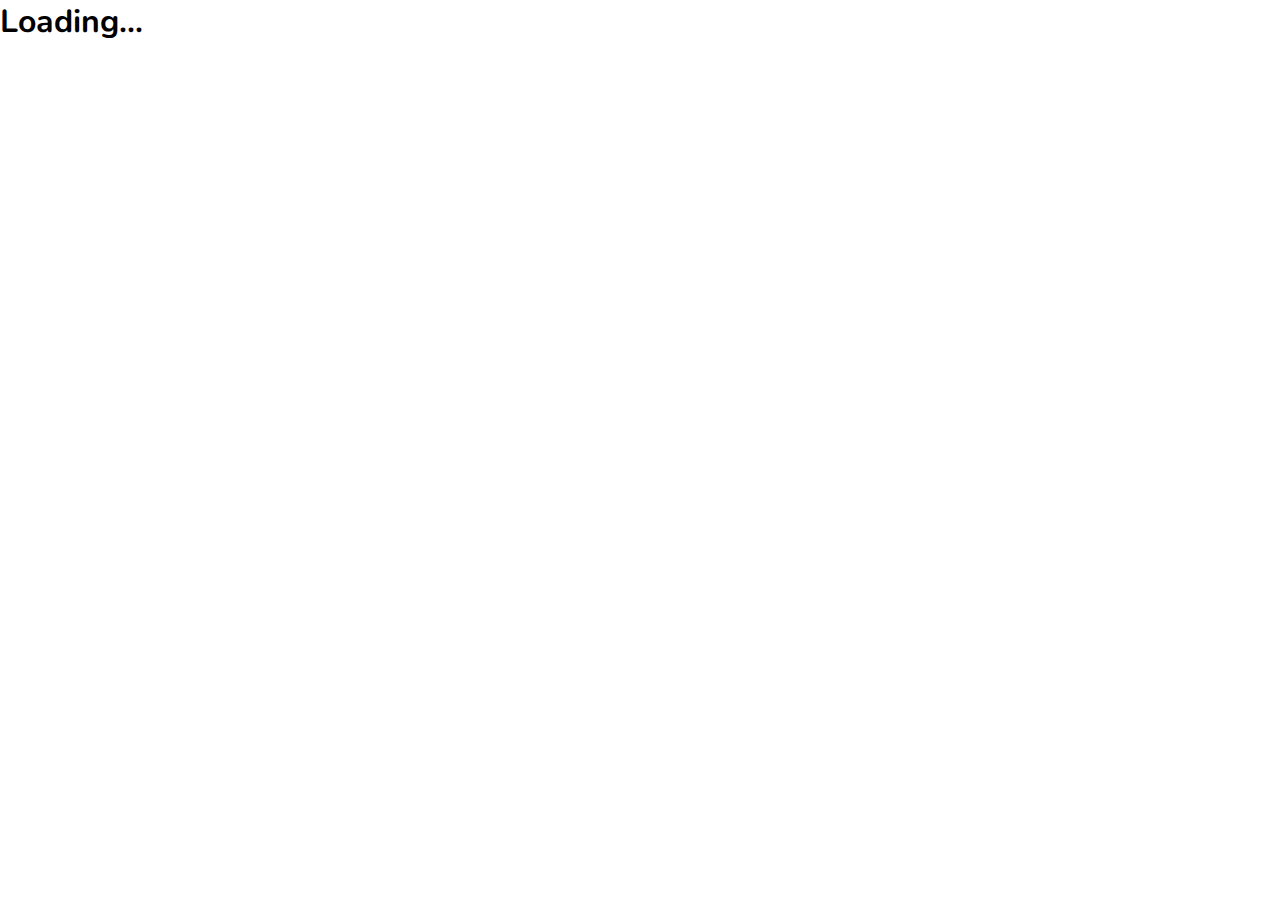
==== src/index.html @ 98ab45f8 "first commit" ====
<!DOCTYPE html>
<html lang="en">
<head>
    <meta charset="UTF-8">
    <meta name="viewport" content="width=device-width, initial-scale=1.0">
    <link href="https://fonts.googleapis.com/css2?family=Nunito:wght@300;400;600;700;800&display=swap" rel="stylesheet">
    <link href="https://fonts.googleapis.com/icon?family=Material+Icons" rel="stylesheet">
    <link rel="stylesheet" href="./css/main.css">
    <script defer type="module" src="./app.js"></script>
    <title>Blog</title>
</head>
<body>
    <div class="a" ></div>
    
    <!-- <nav>
        <div class="logo">
            <div class="random">Random</div>
            <div class="blog">Blog</div>
        </div>

        <div class="ham-menu">
            <div class="dash"></div>
            <div class="dash"></div>
            <div class="dash"></div>
        </div>
    
        <ul id="navigation" class="navigation">
            <li><a href="#">Home</a></li>
            <li><a href="#about">About</a></li>
            <li><a href="#" class="pop_up">Contact</a></li>
            <li><a href="#newsletter">Subscribe</a></li>
        </ul>
    </nav>
    
    <div class="mobile-nav">
        <a href="#about">About</a>
        <a href="#" class="pop_up">Contact</a>
        <a href="#newsletter"> Subscribe </a>
    </div>

    <main>

        <div class="social">
            <button><img src="./imgs/twitter.svg" alt=""></button>
            <button><img src="./imgs/linkedin.svg" alt=""></button>
            <button><img src="./imgs/github.svg" alt=""></button>
        </div>

        <section class="posts">
            <header class="posts-header">
                <h1>Recent Posts</h1>
            </header>
            <hr class="section-start">
            <section class="post">
                <article>
                    <header class="post-header">
                        <h2>Lorem ipsum dolor sit amet consectetur adipisicing elit. Placeat, consequatur.</h2>
                        <div class="date_author">
                            <p class="author"></p>
                            <p class="date">26th July 2020</p>
                        </div>
                    </header>
                    <div class="post-content">
                        <div></div>
                        <p class="post-text">
                            Lorem ipsum dolor sit amet, consectetur adipisicing elit. 
                            Culpa vero ducimus saepe distinctio esse totam quos corporis 
                            voluptates quis iusto eum vitae voluptas beatae maiores atque 
                            fuga dolor in, nihil aspernatur quaerat dolore ex ad! Dolores 
                            labore obcaecati similique sed totam saepe sunt illo nam reiciendis? 
                            Asperiores laudantium qui repellat? Lorem ipsum dolor sit amet, 
                            consectetur adipisicing elit. 
                            Culpa vero ducimus saepe distinctio esse totam quos corporis 
                            voluptates quis iusto eum vitae voluptas beatae maiores atque 
                            fuga dolor in, nihil aspernatur quaerat dolore ex ad! Dolores 
                            labore obcaecati similique sed totam saepe sunt illo nam reiciendis? 
                            Asperiores laudantium qui repellat?
                        </p>
                    </div>
                </article>
            </section>
            <hr class="post-divider">
            <section class="post">
                <article>
                    <header class="post-header">
                        <h2>Lorem ipsum dolor sit amet consectetur adipisicing elit. Placeat, consequatur.</h2>
                        <div class="date_author">
                            <p class="author">written by John Doe</p>
                            <p class="date">26th July 2020</p>
                        </div>
                    </header>
                    <div class="post-content">
                        <div></div>
                        <p class="post-text">
                            Lorem ipsum dolor sit amet, consectetur adipisicing elit. 
                            Culpa vero ducimus saepe distinctio esse totam quos corporis 
                            voluptates quis iusto eum vitae voluptas beatae maiores atque 
                            fuga dolor in, nihil aspernatur quaerat dolore ex ad! Dolores 
                            labore obcaecati similique sed totam saepe sunt illo nam reiciendis? 
                            Asperiores laudantium qui repellat? Lorem ipsum dolor sit amet, 
                            consectetur adipisicing elit. 
                            Culpa vero ducimus saepe distinctio esse totam quos corporis 
                            voluptates quis iusto eum vitae voluptas beatae maiores atque 
                            fuga dolor in, nihil aspernatur quaerat dolore ex ad! Dolores 
                            labore obcaecati similique sed totam saepe sunt illo nam reiciendis? 
                            Asperiores laudantium qui repellat?
                        </p>
                    </div>
                </article>
            </section>
            <hr class="post-divider">
            <section class="post">
                <article>
                    <header class="post-header">
                        <h2>Lorem ipsum dolor sit amet consectetur adipisicing elit. Placeat, consequatur.</h2>
                        <div class="date_author">
                            <p class="author">John Doe</p>
                            <p class="date">26th July 2020</p>
                        </div>
                    </header>
                    <div class="post-content">
                        <div></div>
                        <p class="post-text">
                            Lorem ipsum dolor sit amet, consectetur adipisicing elit. 
                            Culpa vero ducimus saepe distinctio esse totam quos corporis 
                            voluptates quis iusto eum vitae voluptas beatae maiores atque 
                            fuga dolor in, nihil aspernatur quaerat dolore ex ad! Dolores 
                            labore obcaecati similique sed totam saepe sunt illo nam reiciendis? 
                            Asperiores laudantium qui repellat? Lorem ipsum dolor sit amet, 
                            consectetur adipisicing elit. 
                            Culpa vero ducimus saepe distinctio esse totam quos corporis 
                            voluptates quis iusto eum vitae voluptas beatae maiores atque 
                            fuga dolor in, nihil aspernatur quaerat dolore ex ad! Dolores 
                            labore obcaecati similique sed totam saepe sunt illo nam reiciendis? 
                            Asperiores laudantium qui repellat?
                        </p>
                    </div>
                </article>
            </section>
            <hr class="post-divider">
            <section class="post">
                <article>
                    <header class="post-header">
                        <h2>Lorem ipsum dolor sit amet consectetur adipisicing elit. Placeat, consequatur.</h2>
                        <div class="date_author">
                            <p class="date">26th July 2020</p>
                        </div>
                    </header>
                    <div class="post-content">
                        <div></div>
                        <p class="post-text">
                            Lorem ipsum dolor sit amet, consectetur adipisicing elit. 
                            Culpa vero ducimus saepe distinctio esse totam quos corporis 
                            voluptates quis iusto eum vitae voluptas beatae maiores atque 
                            fuga dolor in, nihil aspernatur quaerat dolore ex ad! Dolores 
                            labore obcaecati similique sed totam saepe sunt illo nam reiciendis? 
                            Asperiores laudantium qui repellat? Lorem ipsum dolor sit amet, 
                            consectetur adipisicing elit. 
                            Culpa vero ducimus saepe distinctio esse totam quos corporis 
                            voluptates quis iusto eum vitae voluptas beatae maiores atque 
                            fuga dolor in, nihil aspernatur quaerat dolore ex ad! Dolores 
                            labore obcaecati similique sed totam saepe sunt illo nam reiciendis? 
                            Asperiores laudantium qui repellat?
                        </p>
                    </div>
                </article>
            </section>
            <div class="paging">
                <button>1</button>
                <button>2</button>
                <button>3</button>
            </div>
        </section>

        
        <section class="newsletter" id="newsletter">
            <h2>Subscribe to Newsletter</h2>
            <hr class="section-start">

            <form action="" method="post">
                <p>
                    subscribe to my newsletter for weekly amazing content
                    <br>
                    Lorem ipsum dolor sit amet consectetur adipisicing elit. 
                    Maxime nesciunt error doloribus cumque est recusandae 
                    placeat esse modi velit iusto provident qui nihil, porro 
                    consequuntur, numquam neque molestias? Quasi, velit!
                </p>
                <div class="email">
                    <label for="E-mail">E-mail :</label>
                    <input type="email" name="e-mail" placeholder="johndoe@hostname.com" id="E-mail">
                </div>
                <div class="first-name">
                    <label for="first-name">First Name :</label>
                    <input type="text" name="first-name" placeholder="John" id="first-name">
                </div>    
                <input type="submit" value="Subscribe" class="form-submit">
            </form>
        </section>
    </main>

    <div class="contact">
        <div class="content">
            <div class="close">&times;</div>
            <h2>send me a message</h2>
            <hr class="section-start">
            <form action="">
                <p>
                    Lorem ipsum dolor, sit amet consectetur adipisicing elit. 
                    Libero rem non dolorem blanditiis nostrum molestiae
                </p>
                <div class="name_email">
                    <div class="name">
                        <label for="name">Name : </label>
                        <input type="text" name="name" placeholder="John" id="name">
                    </div>
                    <div class="email">
                        <label for="E-mail">E-mail :</label>
                        <input type="email" name="e-mail" placeholder="johndoe@hostname.com" id="E-mail">
                    </div>
                </div>
                <div class="message">
                    <label for="message">Message : </label>
                    <textarea name="" id="" cols="30" rows="5" placeholder="Message"></textarea>
                </div>
                <input type="submit" value="Send">
            </form>
        </div>
    </div>

    <div class="about" id="about">
        <h2>About</h2>
        <hr class="section-start">

        <img src="./imgs/background.jpg" alt="">
        <p>
            Lorem ipsum dolor sit amet consectetur adipisicing elit. 
            Dolorum iure cumque aspernatur nostrum vero earum deserunt 
            ipsa placeat cupiditate ad facilis minus voluptatum omnis, 
            corrupti soluta ut dolorem in voluptatibus sunt neque quo 
            quia aliquam? Itaque error recusandae molestiae ad nam 
            distinctio est officia, dolor dolorum vitae labore natus delectus?
        </p>
        <button class="pop_up">Send a Message</button>
    </div>

    <footer>
       <p>&copy; Randomblog 2020</p> 
    </footer> -->
</body>
</html>
---- src/css/main.css ----
* {
  box-sizing: border-box;
  padding: 0;
  margin: 0;
  outline: none;
  scroll-behavior: smooth;
}

body {
  background-color: white;
  color: black;
  font-family: 'Nunito', sans-serif;
}

a {
  text-decoration: none;
  color: black;
}

.section-start {
  border: 1.5px solid crimson;
  background-color: crimson;
  margin-bottom: 20px;
  width: 100%;
}

.about {
  display: flex;
  flex-direction: column;
  align-items: center;
  margin: 50px 6vw;
}

.about h2 {
  color: #024192;
  width: 100%;
}

.about p {
  width: 50vw;
  text-align: center;
  margin: 20px 0;
}

.about img {
  width: 100px;
  height: 100px;
  border-radius: 50%;
  background-color: crimson;
  border: 1px solid #024192;
}

.about button {
  background-color: #024192;
  color: white;
  border: 2px solid transparent;
  padding: 10px 20px;
  border-radius: 3px;
  font-size: 15px;
  font-weight: 600;
}

.about button:hover {
  cursor: pointer;
}

@media only screen and (max-width: 800px) {
  .about img {
    width: 70px;
    height: 70px;
  }
  .about p {
    width: 70vw;
  }
}

.contact {
  position: absolute;
  height: 0;
  width: 100%;
  z-index: 4;
  left: 0;
  background: rgba(0, 0, 0, 0.5);
  display: flex;
  justify-content: center;
  align-items: center;
  overflow: hidden;
  transition: all 1s ease;
}

.content {
  height: max-content;
  width: 70vw;
  background-color: #fff;
  display: flex;
  flex-direction: column;
  overflow-y: scroll;
  padding: 40px 5vw;
  position: relative;
}

.content h2 {
  color: #024192;
}

.content form {
  display: flex;
  margin: auto;
  flex-direction: column;
  align-items: center;
  justify-content: center;
  padding: 20px 2vw;
  width: 50vw;
  font-size: 15px;
  box-shadow: 0px 0px 10px 0px rgba(2, 65, 146, 0.4);
}

.content form p {
  width: 100%;
  text-align: center;
  margin-bottom: 30px;
}

.content form input[type="submit"] {
  background-color: #024192;
  border: 2px solid transparent;
  padding: 10px 20px;
  border-radius: 3px;
  font-size: 15px;
  font-weight: 600;
  color: white;
  width: 100%;
}

.content form input[type="submit"]:hover {
  cursor: pointer;
}

.close {
  position: absolute;
  top: 10px;
  right: 10px;
  color: crimson;
  font-size: 50px;
  line-height: 0.5;
  overflow: hidden;
}

.close:hover {
  cursor: pointer;
}

.name_email {
  display: flex;
  justify-content: space-between;
  width: 100%;
  gap: 10px;
}

.name_email div {
  display: flex;
  flex-direction: column;
  width: 200%;
  gap: 10px;
}

.name_email div input {
  padding: 10px;
  border: 1px solid #024192;
  border-radius: 3px;
  width: 100%;
}

.message {
  width: 100%;
  display: flex;
  flex-direction: column;
  margin: 10px 0;
}

.message textarea {
  padding: 5px 5px;
  border: 1px solid #024192;
  border-radius: 3px;
}

.message textarea::placeholder {
  text-align: center;
}

@media only screen and (max-width: 800px) {
  .content {
    width: 80vw;
  }
  .content form {
    width: 100%;
  }
}

@media only screen and (max-width: 550px) {
  .content {
    width: 100%;
  }
  .content form {
    font-size: 13px;
    width: 100%;
  }
  .name_email {
    flex-direction: column;
  }
  .name_email div {
    width: 100%;
  }
}

@media only screen and (max-height: 600px) {
  .contact {
    align-items: flex-start;
  }
  .content {
    height: 100%;
  }
  .content form {
    width: 100%;
  }
}

footer {
  height: 40px;
  display: flex;
  justify-content: center;
  align-items: center;
  background-color: #024192;
  color: white;
}

footer p {
  font-size: 17px;
}

@media only screen and (max-width: 550px) {
  footer {
    height: 30px;
  }
  footer p {
    font-size: 13px;
  }
}

nav {
  display: flex;
  align-items: center;
  justify-content: space-between;
  background-color: white;
  color: #024192;
  position: relative;
  padding: 10px 50px;
  z-index: 3;
  box-shadow: 0px 0px 10px 0px rgba(2, 65, 146, 0.4);
  overflow: hidden;
}

@media only screen and (max-width: 800px) {
  nav {
    padding: 10px 20px;
  }
}

.logo {
  display: flex;
  text-transform: uppercase;
  align-items: flex-start;
}

.logo:hover {
  cursor: pointer;
}

.random {
  font-size: 20px;
  line-height: 1;
}

@media only screen and (max-width: 800px) {
  .random {
    font-size: 15px;
  }
}

.blog {
  font-size: 40px;
  line-height: 0.9;
}

@media only screen and (max-width: 800px) {
  .blog {
    font-size: 30px;
  }
}

.navigation {
  display: flex;
  align-items: center;
  justify-content: space-between;
  padding: 10px 0;
  font-size: 18px;
}

.navigation li {
  list-style: none;
  border: 1px solid transparent;
  margin: 0 15px;
}

@media only screen and (max-width: 800px) {
  .navigation li {
    margin: 0 10px;
  }
  .navigation li button {
    padding: 7px 10px;
  }
}

.navigation li a {
  text-decoration: none;
  color: #024192;
  padding: 0 5px;
}

.navigation li:hover {
  cursor: pointer;
}

.navigation li:hover a {
  color: crimson;
}

.navigation li:nth-child(4) a {
  background-color: #024192;
  border: 2px solid transparent;
  color: white;
  border-radius: 3px;
  padding: 10px 15px;
  font-size: 15px;
  font-weight: 600;
}

.navigation li:nth-child(4) a:hover {
  cursor: pointer;
  border: 2px solid crimson;
  color: crimson;
  background-color: white;
}

@media only screen and (max-width: 800px) {
  .navigation {
    font-size: 15px;
  }
}

.ham-menu {
  position: relative;
  display: none;
  height: 20px;
  width: 30px;
  overflow: hidden;
}

.ham-menu:hover {
  cursor: pointer;
}

.dash {
  position: absolute;
  width: 30px;
  left: 0;
  height: 3px;
  background-color: #024192;
  border-radius: 20px;
  transform-origin: left;
}

.dash:nth-child(1) {
  transition: all .3s ease;
  top: 0px;
}

.dash:nth-child(2) {
  top: 8px;
  transition: all .3s ease;
}

.dash:nth-child(3) {
  transition: all .3s ease;
  bottom: 0px;
}

.mobile-nav {
  display: none;
}

@media only screen and (max-width: 550px) {
  nav {
    padding: 10px 20px;
  }
  .ham-menu {
    display: block;
    transition: all 0.3s ease;
  }
  .navigation {
    display: none;
  }
  .mobile-nav {
    display: flex;
    justify-content: space-around;
    align-items: center;
    position: relative;
    top: -110px;
    margin-bottom: -80px;
    z-index: 2;
    width: 100%;
    padding: 25px 0;
    border-bottom: 1px solid crimson;
    background-color: #e8eef7;
    transition: all 0.3s ease-out;
  }
  .mobile-nav a {
    margin: 5px 0;
    text-decoration: none;
    color: #024192;
    text-align: center;
  }
  .mobile-nav a:last-child {
    background-color: #024192;
    color: white;
    padding: 10px 20px;
    border-radius: 3px;
    font-size: 15px;
    font-weight: 600;
  }
}

.newsletter {
  display: flex;
  flex-direction: column;
  padding: 20px 3vw;
  width: 95%;
}

.newsletter h2 {
  color: #024192;
}

.newsletter form {
  display: flex;
  flex-direction: column;
  justify-content: center;
  padding: 50px 15vw;
  border-radius: 10px;
  background-color: #e8eef7;
}

.newsletter form p {
  text-align: center;
  margin-bottom: 15px;
}

.newsletter form div {
  display: flex;
  flex-direction: column;
  margin-bottom: 10px;
  font-size: 15px;
}

.newsletter form div input {
  padding: 8px 10px;
  font-size: 17px;
  border: 1px solid #024192;
  margin-top: 2px;
  border-radius: 3px;
}

.form-submit {
  background-color: #024192;
  color: white;
  border: 2px solid transparent;
  padding: 10px 20px;
  border-radius: 3px;
  font-size: 15px;
  font-weight: 600;
  margin: 5px 0;
}

.form-submit:hover {
  cursor: pointer;
}

@media only screen and (max-width: 550px) {
  .newsletter {
    display: flex;
    flex-direction: column;
    margin: 20px 0;
    width: 95%;
  }
  .newsletter h2 {
    width: 100%;
    color: #024192;
  }
  .newsletter form {
    display: flex;
    flex-direction: column;
    justify-content: center;
    padding: 20px 10px;
    border-radius: 10px;
    background-color: #e8eef7;
  }
  .newsletter form p {
    text-align: center;
    margin-bottom: 15px;
  }
  .newsletter form div {
    display: flex;
    flex-direction: column;
    margin-bottom: 10px;
    font-size: 15px;
  }
  .newsletter form div input {
    padding: 8px 10px;
    font-size: 17px;
    border: 1px solid #024192;
    margin-top: 2px;
    border-radius: 3px;
  }
  .form-submit {
    background-color: #024192;
    color: white;
    border: 2px solid transparent;
    padding: 10px 20px;
    border-radius: 3px;
    font-size: 15px;
    font-weight: 600;
    margin: 5px 0;
  }
  .form-submit:hover {
    cursor: pointer;
  }
}

.posts {
  display: flex;
  flex-direction: column;
  align-items: center;
  margin: 50px 5vw;
}

.posts .posts-header {
  width: 100%;
  font-size: 20px;
  text-align: left;
  color: #024192;
}

.posts > .post-divider {
  border: 1px solid crimson;
  margin: 5px 0;
  width: 50vw;
}

.posts > hr:nth-child(3) {
  display: none;
}

.post {
  display: flex;
  flex-direction: column;
  align-items: flex-start;
  justify-items: center;
  margin: 0 2vw;
  padding: 20px 20px;
  border-radius: 10px;
  background-color: #e8eef7;
}

.post:hover {
  background-color: #e8eef7;
}

.post article {
  display: flex;
  flex-direction: column;
  margin: 0 10px;
}

.post-header {
  display: flex;
  justify-content: space-between;
}

.post-header h2 {
  font-size: 20px;
  color: #024192;
  width: 60%;
  cursor: pointer;
}

.date_author {
  display: flex;
  flex-direction: column;
  font-weight: 400;
  align-items: flex-end;
  color: #024192;
  text-align: end;
}

.post-content {
  display: flex;
  justify-content: space-between;
  overflow: hidden;
  margin: 10px 0 5px;
  font-size: 15px;
  width: 100%;
  height: 190px;
}

.post-image {
  min-width: 300px;
  height: 100%;
  border-radius: .5em;
  background-repeat: no-repeat;
  background-size: cover;
  background-position: center center;
}

.post-excerpt-container {
  display: flex;
  flex-direction: column;
  justify-content: space-between;
  margin-left: 20px;
}

.post-excerpt-container > p {
  --lh: 1.4rem;
  line-height: var(--lh);
  max-height: calc(var(--lh) * 4);
  overflow: hidden;
}

.continue-reading {
  display: flex;
  padding: 10px 40px;
  background-color: #024192;
  border: 2px solid #024192;
  width: max-content;
  color: white;
  font-weight: bold;
  font-size: 14px;
  align-items: center;
  cursor: pointer;
  border-radius: 5px;
  margin-left: auto;
  text-transform: uppercase;
}

.continue-reading i {
  font-size: 20px;
  margin-left: 10px;
}

.continue-reading:hover {
  border-color: crimson;
  color: crimson;
  background-color: #fff;
}

.tags {
  display: flex;
  align-items: center;
  justify-content: center;
  margin: 20px 0 0 auto;
}

@media only screen and (max-width: 550px) {
  .tags {
    margin: 10px auto 0;
  }
}

.tag-img {
  width: 15px;
  height: 15px;
  margin-right: 20px;
}

.tag-links {
  display: flex;
  flex-wrap: wrap;
}

.tag-links a {
  text-transform: uppercase;
  font-size: 11px;
  margin: 5px 10px;
  cursor: pointer;
  text-decoration: underline;
  width: max-content;
}

@media only screen and (max-width: 800px) {
  .tag-links a {
    font-size: 10px;
  }
}

.paging {
  margin: 50px 0 0;
  display: flex;
  align-items: center;
  justify-content: center;
}

.paging button:nth-child(1) {
  color: crimson;
  background-color: white;
  border-color: crimson;
}

.paging button {
  width: 30px;
  height: 30px;
  background-color: #024192;
  color: white;
  text-align: center;
  border: none;
  margin: 0 1px;
  border: 1px solid transparent;
}

.paging button:hover {
  background-color: #e8eef7;
  color: crimson;
  cursor: pointer;
  border-color: crimson;
}

@media (max-width: 800px) {
  .posts-header {
    font-size: 17px;
  }
  .post {
    padding: 20px 10px;
  }
  .post-header h2 {
    font-size: 18px;
  }
  .date_author {
    font-size: 14px;
  }
  .post-content {
    height: 135px;
  }
  .post-image {
    min-width: 230px;
  }
  .post-excerpt-container > p {
    --lh: 1.2rem;
    font-size: 13px;
  }
  .continue-reading {
    padding: 10px;
    font-size: 12px;
  }
}

@media (max-width: 550px) {
  .posts {
    margin: 20px 2vw;
  }
  .post {
    background-color: #e8eef7;
  }
  .post-header {
    flex-direction: column;
    justify-content: center;
  }
  .post-header h2 {
    font-size: 15px;
    text-align: center;
    width: 100%;
  }
  .date_author {
    flex-direction: row;
    justify-content: space-between;
    align-items: flex-start;
    margin-top: 5px;
    padding: 0 10px;
  }
  .author {
    width: 50%;
    text-align: start;
  }
  .date {
    width: 50%;
  }
  .post-content {
    flex-direction: column;
    height: auto;
    align-items: center;
  }
  .post-image {
    width: 100%;
    height: 50vw;
  }
  .post-excerpt-container {
    margin: 20px 0 0 0;
  }
  .post-excerpt {
    margin: 5px 0;
    height: 105px;
    text-align: center;
  }
  .continue-reading {
    margin: 20px auto 0;
  }
}

.social {
  display: flex;
  flex-direction: column;
  position: fixed;
  z-index: 0;
  top: calc((100vh - 150px)/ 2);
  left: calc((7vw - 50px)/ 2);
}

.social button {
  width: 40px;
  height: 40px;
  margin: 5px;
  border-radius: 50%;
  border: 2px solid #024192;
  background-color: white;
  display: flex;
  justify-content: center;
  align-items: center;
}

.social button img {
  width: 20px;
  height: 20px;
}

.social button:hover {
  cursor: pointer;
  border-color: crimson;
}

@media only screen and (max-width: 800px) {
  .social {
    top: calc((100vh - 105px)/ 2);
    left: calc((7vw - 40px)/ 2);
  }
  .social button {
    margin: 2.5px 5px;
    width: 30px;
    height: 30px;
  }
  .social button img {
    width: 15px;
    height: 15px;
  }
}

@media only screen and (max-width: 550px) {
  .social {
    display: flex;
    flex-direction: row;
    justify-content: flex-start;
    width: 100vw;
    position: fixed;
    top: 0;
    left: 0;
    background-color: white;
  }
  .social button {
    height: 40px;
    width: 100%;
    margin: 0;
    border-radius: 0;
    border: 1px solid #024192;
    background-color: white;
  }
  .social button img {
    width: 20px;
    height: 20px;
  }
  .social button:hover {
    cursor: pointer;
    border-color: crimson;
  }
}

.article {
  display: flex;
  flex-direction: column;
  margin: 50px auto 0;
  width: 70vw;
}

.bottom-nav {
  margin: 30px 0 50px;
}

.bottom-nav button {
  border: 2px solid transparent;
  padding: 10px 20px;
  background-color: #024192;
  color: white;
  border-radius: 3px;
}

.bottom-nav button:hover {
  cursor: pointer;
  background-color: white;
  color: crimson;
  border: 2px solid crimson;
}

.article-content {
  display: flex;
  flex-direction: column;
  line-height: 2rem;
}

.article-content img {
  width: 80%;
  height: auto;
  margin: 20px 0;
}

.article-content h1 {
  font-size: 30px;
}

.article-content h2 {
  color: #024192;
  width: 100%;
  text-align: left;
  margin: 30px 0 15px;
  font-size: 25px;
}

.article-content h3 {
  font-size: 20px;
}

.article-content h4 {
  font-size: 18px;
}

.article-content hr {
  margin: 5px 0;
}

.article-header {
  display: flex;
  flex-direction: column;
  align-items: center;
}

.article-header img {
  width: 100%;
  height: auto;
}

.article_header-text {
  display: flex;
  flex-direction: column;
  width: 100%;
  color: #024192;
  margin-bottom: 10px;
}

.article_header-text h1 {
  width: 65%;
  font-size: 30px;
}

.article_date_author {
  display: flex;
  flex-direction: column;
  color: grey;
  font-size: 15px;
  margin: 10px 0;
}

.article_date_author a {
  text-decoration: underline;
  color: grey;
}

.post-text {
  text-justify: auto;
  font-size: 18px;
  line-height: 50px;
  font-weight: 300;
}

@media (max-width: 800px) {
  .article_header-text h1 {
    font-size: 23px;
  }
  .article_date_author {
    font-size: 15px;
    font-weight: 400;
  }
  .article img {
    width: 90%;
  }
  .post-text {
    font-size: 15px;
  }
}

@media (max-width: 550px) {
  .article_header-text {
    flex-direction: column;
    align-items: flex-start;
    justify-content: center;
  }
  .article_header-text h1 {
    width: 100%;
    font-size: 25px;
  }
  .article_date_author {
    align-items: flex-start;
  }
  .article img {
    width: 100%;
  }
}

.home {
  display: flex;
  flex-direction: column;
  align-items: center;
}

@media only screen and (max-width: 550px) {
  .home {
    position: relative;
  }
}
/*# sourceMappingURL=main.css.map */
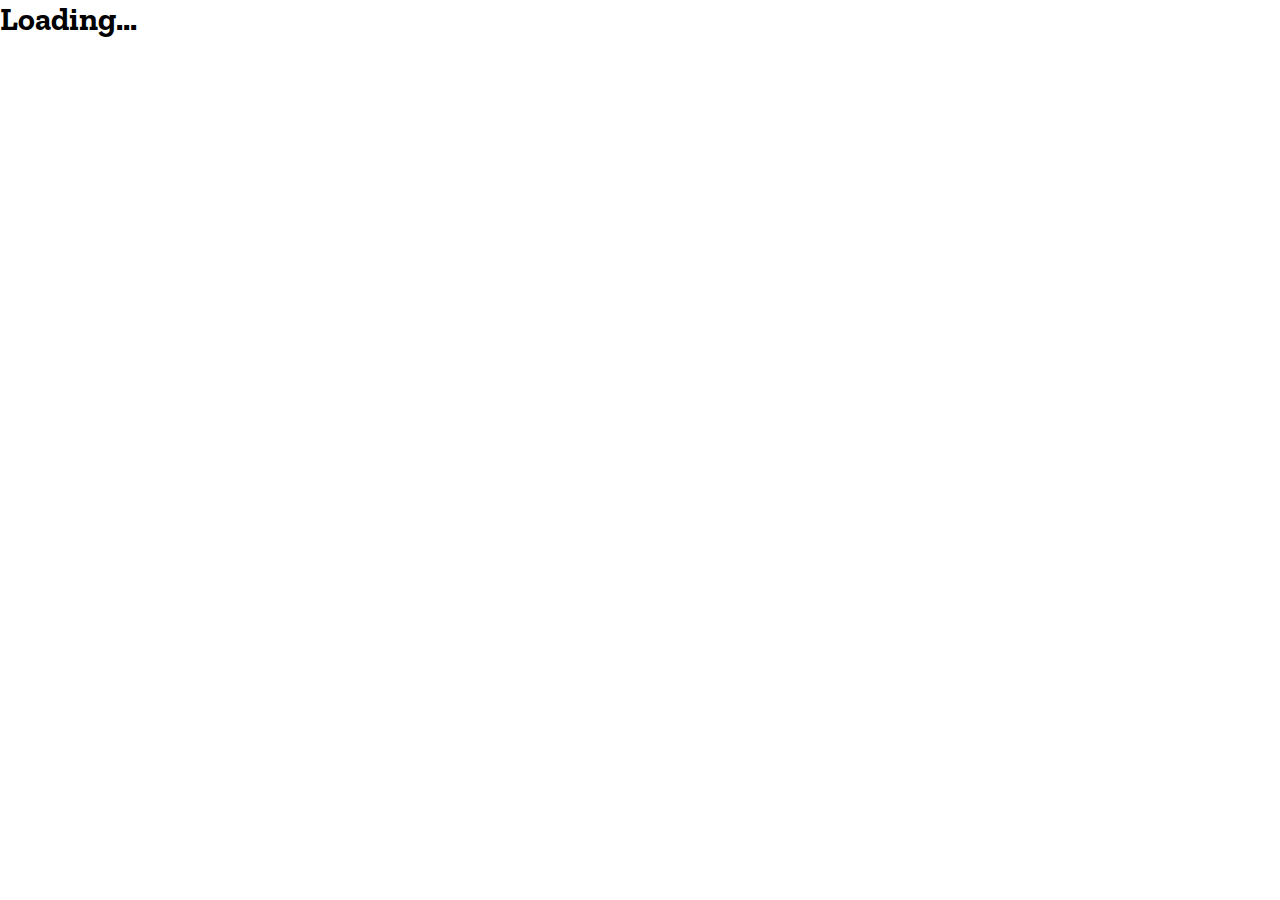
==== commit 90ce07db: "from localhost to hosted wp" ====
--- a/src/index.html
+++ b/src/index.html
@@ -3,14 +3,17 @@
 <head>
     <meta charset="UTF-8">
     <meta name="viewport" content="width=device-width, initial-scale=1.0">
+    <link rel="preconnect" href="https://fonts.gstatic.com">
+    <link href="https://fonts.googleapis.com/css2?family=Zilla+Slab:ital,wght@0,400;0,700;1,300&display=swap" rel="stylesheet">
     <link href="https://fonts.googleapis.com/css2?family=Nunito:wght@300;400;600;700;800&display=swap" rel="stylesheet">
+    <link href="https://fonts.googleapis.com/css2?family=Dancing+Script:wght@400;700&display=swap" rel="stylesheet">
     <link href="https://fonts.googleapis.com/icon?family=Material+Icons" rel="stylesheet">
     <link rel="stylesheet" href="./css/main.css">
     <script defer type="module" src="./app.js"></script>
     <title>Blog</title>
 </head>
 <body>
-    <div class="a" ></div>
+    <!-- <div class="a" ></div> -->
     
     <!-- <nav>
         <div class="logo">
--- a/src/css/main.css
+++ b/src/css/main.css
@@ -9,7 +9,7 @@
 body {
   background-color: white;
   color: black;
-  font-family: 'Nunito', sans-serif;
+  font-family: 'Zilla Slab', sans-serif;
 }
 
 a {
@@ -31,8 +31,9 @@
   margin: 50px 6vw;
 }
 
-.about h2 {
-  color: #024192;
+.about h1 {
+  font-size: 25px;
+  color: black;
   width: 100%;
 }
 
@@ -74,7 +75,7 @@
   }
 }
 
-.contact {
+#contact {
   position: absolute;
   height: 0;
   width: 100%;
@@ -157,14 +158,13 @@
   gap: 10px;
 }
 
-.name_email div {
+.name_email > div {
   display: flex;
   flex-direction: column;
   width: 200%;
-  gap: 10px;
-}
-
-.name_email div input {
+}
+
+.name_email > div input {
   padding: 10px;
   border: 1px solid #024192;
   border-radius: 3px;
@@ -214,7 +214,7 @@
 }
 
 @media only screen and (max-height: 600px) {
-  .contact {
+  #contact {
     align-items: flex-start;
   }
   .content {
@@ -276,6 +276,12 @@
   cursor: pointer;
 }
 
+@media only screen and (max-width: 550px) {
+  .logo {
+    display: none;
+  }
+}
+
 .random {
   font-size: 20px;
   line-height: 1;
@@ -325,6 +331,7 @@
   text-decoration: none;
   color: #024192;
   padding: 0 5px;
+  font-weight: bold;
 }
 
 .navigation li:hover {
@@ -333,23 +340,6 @@
 
 .navigation li:hover a {
   color: crimson;
-}
-
-.navigation li:nth-child(4) a {
-  background-color: #024192;
-  border: 2px solid transparent;
-  color: white;
-  border-radius: 3px;
-  padding: 10px 15px;
-  font-size: 15px;
-  font-weight: 600;
-}
-
-.navigation li:nth-child(4) a:hover {
-  cursor: pointer;
-  border: 2px solid crimson;
-  color: crimson;
-  background-color: white;
 }
 
 @media only screen and (max-width: 800px) {
@@ -358,85 +348,9 @@
   }
 }
 
-.ham-menu {
-  position: relative;
-  display: none;
-  height: 20px;
-  width: 30px;
-  overflow: hidden;
-}
-
-.ham-menu:hover {
-  cursor: pointer;
-}
-
-.dash {
-  position: absolute;
-  width: 30px;
-  left: 0;
-  height: 3px;
-  background-color: #024192;
-  border-radius: 20px;
-  transform-origin: left;
-}
-
-.dash:nth-child(1) {
-  transition: all .3s ease;
-  top: 0px;
-}
-
-.dash:nth-child(2) {
-  top: 8px;
-  transition: all .3s ease;
-}
-
-.dash:nth-child(3) {
-  transition: all .3s ease;
-  bottom: 0px;
-}
-
-.mobile-nav {
-  display: none;
-}
-
 @media only screen and (max-width: 550px) {
-  nav {
-    padding: 10px 20px;
-  }
-  .ham-menu {
-    display: block;
-    transition: all 0.3s ease;
-  }
   .navigation {
-    display: none;
-  }
-  .mobile-nav {
-    display: flex;
-    justify-content: space-around;
-    align-items: center;
-    position: relative;
-    top: -110px;
-    margin-bottom: -80px;
-    z-index: 2;
     width: 100%;
-    padding: 25px 0;
-    border-bottom: 1px solid crimson;
-    background-color: #e8eef7;
-    transition: all 0.3s ease-out;
-  }
-  .mobile-nav a {
-    margin: 5px 0;
-    text-decoration: none;
-    color: #024192;
-    text-align: center;
-  }
-  .mobile-nav a:last-child {
-    background-color: #024192;
-    color: white;
-    padding: 10px 20px;
-    border-radius: 3px;
-    font-size: 15px;
-    font-weight: 600;
   }
 }
 
@@ -447,8 +361,9 @@
   width: 95%;
 }
 
-.newsletter h2 {
-  color: #024192;
+.newsletter h1 {
+  font-size: 25px;
+  color: black;
 }
 
 .newsletter form {
@@ -457,7 +372,7 @@
   justify-content: center;
   padding: 50px 15vw;
   border-radius: 10px;
-  background-color: #e8eef7;
+  background-color: #dae7fa;
 }
 
 .newsletter form p {
@@ -512,7 +427,7 @@
     justify-content: center;
     padding: 20px 10px;
     border-radius: 10px;
-    background-color: #e8eef7;
+    background-color: #dae7fa;
   }
   .newsletter form p {
     text-align: center;
@@ -546,96 +461,124 @@
   }
 }
 
-.posts {
-  display: flex;
-  flex-direction: column;
-  align-items: center;
-  margin: 50px 5vw;
-}
-
-.posts .posts-header {
-  width: 100%;
-  font-size: 20px;
-  text-align: left;
-  color: #024192;
-}
-
-.posts > .post-divider {
+.posts-container {
+  display: flex;
+  flex-direction: column;
+  align-items: center;
+  margin: 20px 0;
+  width: 90%;
+}
+
+.posts-container > .post-divider {
   border: 1px solid crimson;
   margin: 5px 0;
   width: 50vw;
 }
 
-.posts > hr:nth-child(3) {
+.posts-container > hr:nth-child(3) {
   display: none;
 }
 
+.posts-header {
+  width: 100%;
+  text-align: left;
+  color: black;
+}
+
+.posts-header h1 {
+  font-size: 25px;
+}
+
+.posts {
+  width: 100%;
+  display: grid;
+  grid-template-columns: repeat(auto-fill, minmax(270px, 1fr));
+  gap: 50px 70px;
+}
+
+@media only screen and (max-width: 800px) {
+  .posts {
+    grid-template-columns: repeat(auto-fill, minmax(250px, 1fr));
+    gap: 30px 20px;
+  }
+}
+
 .post {
   display: flex;
   flex-direction: column;
-  align-items: flex-start;
-  justify-items: center;
-  margin: 0 2vw;
-  padding: 20px 20px;
-  border-radius: 10px;
-  background-color: #e8eef7;
-}
-
-.post:hover {
-  background-color: #e8eef7;
+  align-items: center;
+  justify-content: space-between;
+  margin: 20px 20px 0;
+  overflow: hidden;
 }
 
 .post article {
   display: flex;
-  flex-direction: column;
-  margin: 0 10px;
+  flex-direction: column-reverse;
+  align-items: center;
+  justify-content: center;
+  width: 100%;
+}
+
+@media only screen and (max-width: 600px) {
+  .post {
+    border-radius: .5em;
+    background-color: #dae7fa;
+    padding: 20px;
+  }
 }
 
 .post-header {
   display: flex;
+  flex-direction: column;
   justify-content: space-between;
+  margin-top: 5px;
 }
 
 .post-header h2 {
   font-size: 20px;
   color: #024192;
-  width: 60%;
-  cursor: pointer;
+  cursor: pointer;
+}
+
+.post-header h2:hover {
+  color: crimson;
 }
 
 .date_author {
   display: flex;
   flex-direction: column;
   font-weight: 400;
-  align-items: flex-end;
-  color: #024192;
-  text-align: end;
+  color: grey;
 }
 
 .post-content {
   display: flex;
-  justify-content: space-between;
+  flex-direction: column;
   overflow: hidden;
-  margin: 10px 0 5px;
   font-size: 15px;
   width: 100%;
-  height: 190px;
 }
 
 .post-image {
-  min-width: 300px;
-  height: 100%;
-  border-radius: .5em;
+  width: 100%;
+  height: 200px;
+  border-radius: .2em;
   background-repeat: no-repeat;
   background-size: cover;
   background-position: center center;
 }
 
+@media only screen and (max-width: 800px) {
+  .post-image {
+    height: 150px;
+  }
+}
+
 .post-excerpt-container {
   display: flex;
   flex-direction: column;
   justify-content: space-between;
-  margin-left: 20px;
 }
 
 .post-excerpt-container > p {
@@ -643,6 +586,7 @@
   line-height: var(--lh);
   max-height: calc(var(--lh) * 4);
   overflow: hidden;
+  display: none;
 }
 
 .continue-reading {
@@ -659,6 +603,7 @@
   border-radius: 5px;
   margin-left: auto;
   text-transform: uppercase;
+  display: none;
 }
 
 .continue-reading i {
@@ -673,10 +618,11 @@
 }
 
 .tags {
-  display: flex;
-  align-items: center;
-  justify-content: center;
-  margin: 20px 0 0 auto;
+  width: 100%;
+  display: flex;
+  align-items: center;
+  flex-wrap: wrap;
+  margin-top: 5px;
 }
 
 @media only screen and (max-width: 550px) {
@@ -686,28 +632,29 @@
 }
 
 .tag-img {
-  width: 15px;
-  height: 15px;
-  margin-right: 20px;
-}
-
-.tag-links {
-  display: flex;
-  flex-wrap: wrap;
-}
-
-.tag-links a {
+  width: 10px;
+  height: 10px;
+  margin-right: 2px;
+}
+
+.tag-link {
+  display: flex;
+  cursor: pointer;
+  align-items: center;
+  justify-content: center;
+  margin: 0 20px 10px 0;
+}
+
+.tag-link a {
   text-transform: uppercase;
-  font-size: 11px;
-  margin: 5px 10px;
-  cursor: pointer;
+  font-size: 9px;
   text-decoration: underline;
   width: max-content;
 }
 
 @media only screen and (max-width: 800px) {
-  .tag-links a {
-    font-size: 10px;
+  .tag-link a {
+    font-size: 8px;
   }
 }
 
@@ -736,7 +683,7 @@
 }
 
 .paging button:hover {
-  background-color: #e8eef7;
+  background-color: #dae7fa;
   color: crimson;
   cursor: pointer;
   border-color: crimson;
@@ -746,20 +693,11 @@
   .posts-header {
     font-size: 17px;
   }
-  .post {
-    padding: 20px 10px;
-  }
   .post-header h2 {
     font-size: 18px;
   }
   .date_author {
     font-size: 14px;
-  }
-  .post-content {
-    height: 135px;
-  }
-  .post-image {
-    min-width: 230px;
   }
   .post-excerpt-container > p {
     --lh: 1.2rem;
@@ -772,11 +710,8 @@
 }
 
 @media (max-width: 550px) {
-  .posts {
+  .posts-container {
     margin: 20px 2vw;
-  }
-  .post {
-    background-color: #e8eef7;
   }
   .post-header {
     flex-direction: column;
@@ -784,15 +719,10 @@
   }
   .post-header h2 {
     font-size: 15px;
-    text-align: center;
     width: 100%;
   }
   .date_author {
-    flex-direction: row;
-    justify-content: space-between;
-    align-items: flex-start;
-    margin-top: 5px;
-    padding: 0 10px;
+    margin: 5px 0 0 0;
   }
   .author {
     width: 50%;
@@ -806,10 +736,6 @@
     height: auto;
     align-items: center;
   }
-  .post-image {
-    width: 100%;
-    height: 50vw;
-  }
   .post-excerpt-container {
     margin: 20px 0 0 0;
   }
@@ -829,7 +755,7 @@
   position: fixed;
   z-index: 0;
   top: calc((100vh - 150px)/ 2);
-  left: calc((7vw - 50px)/ 2);
+  left: calc((5vw - 50px)/ 2);
 }
 
 .social button {
@@ -928,7 +854,7 @@
 .article-content {
   display: flex;
   flex-direction: column;
-  line-height: 2rem;
+  line-height: 1.5rem;
 }
 
 .article-content img {
@@ -942,18 +868,21 @@
 }
 
 .article-content h2 {
-  color: #024192;
   width: 100%;
   text-align: left;
   margin: 30px 0 15px;
-  font-size: 25px;
+  font-size: 27px;
 }
 
 .article-content h3 {
+  font-size: 24px;
+}
+
+.article-content h4 {
   font-size: 20px;
 }
 
-.article-content h4 {
+.article-content h5 {
   font-size: 18px;
 }
 
@@ -961,6 +890,13 @@
   margin: 5px 0;
 }
 
+.article-content p {
+  font-size: 17px;
+  margin-bottom: 20px;
+  width: 100%;
+  text-justify: inter-word;
+}
+
 .article-header {
   display: flex;
   flex-direction: column;
@@ -976,12 +912,10 @@
   display: flex;
   flex-direction: column;
   width: 100%;
-  color: #024192;
   margin-bottom: 10px;
 }
 
 .article_header-text h1 {
-  width: 65%;
   font-size: 30px;
 }
 
@@ -996,6 +930,10 @@
 .article_date_author a {
   text-decoration: underline;
   color: grey;
+}
+
+.article_date_author a:hover {
+  color: #024192;
 }
 
 .post-text {
@@ -1034,9 +972,97 @@
   .article_date_author {
     align-items: flex-start;
   }
+  .article {
+    width: 90vw;
+  }
   .article img {
     width: 100%;
   }
+}
+
+.intro-img-text {
+  padding: 0 30px;
+  position: relative;
+  height: 300px;
+  width: 100%;
+  background-color: white;
+  display: flex;
+  align-items: center;
+  justify-content: center;
+}
+
+.intro-imgs {
+  position: absolute;
+  width: 100%;
+  height: 100%;
+  display: grid;
+  grid-template-columns: repeat(4, 1fr);
+  grid-template-rows: repeat(3, 1fr);
+  justify-items: center;
+  align-items: center;
+}
+
+.intro-imgs > img {
+  width: 30px;
+  height: 30px;
+}
+
+.intro-overlay {
+  position: absolute;
+  width: 100%;
+  height: 100%;
+  background-color: #fff;
+  opacity: 0.6;
+}
+
+.intro-content {
+  position: relative;
+  display: flex;
+  flex-direction: column;
+  align-items: center;
+}
+
+.intro-content > h1 {
+  text-transform: uppercase;
+  display: flex;
+  font-weight: normal;
+  color: #024192;
+}
+
+.intro-content > h1 span:first-child {
+  line-height: 20px;
+  font-size: 25px;
+}
+
+.intro-content > h1 span:nth-child(2) {
+  line-height: 40px;
+  font-size: 55px;
+}
+
+.intro-content > p {
+  margin-top: 20px;
+  text-align: center;
+  font-weight: bold;
+}
+
+.subscribe {
+  border: none;
+  padding: 15px 0;
+  margin-top: 20px;
+  transition: all .3s ease;
+}
+
+.subscribe a {
+  background-color: crimson;
+  padding: 15px 30px;
+  color: white;
+  font-weight: bold;
+  font-size: 15px;
+  border-radius: 5px;
+}
+
+.subscribe:hover {
+  transform: scale(0.95);
 }
 
 .home {
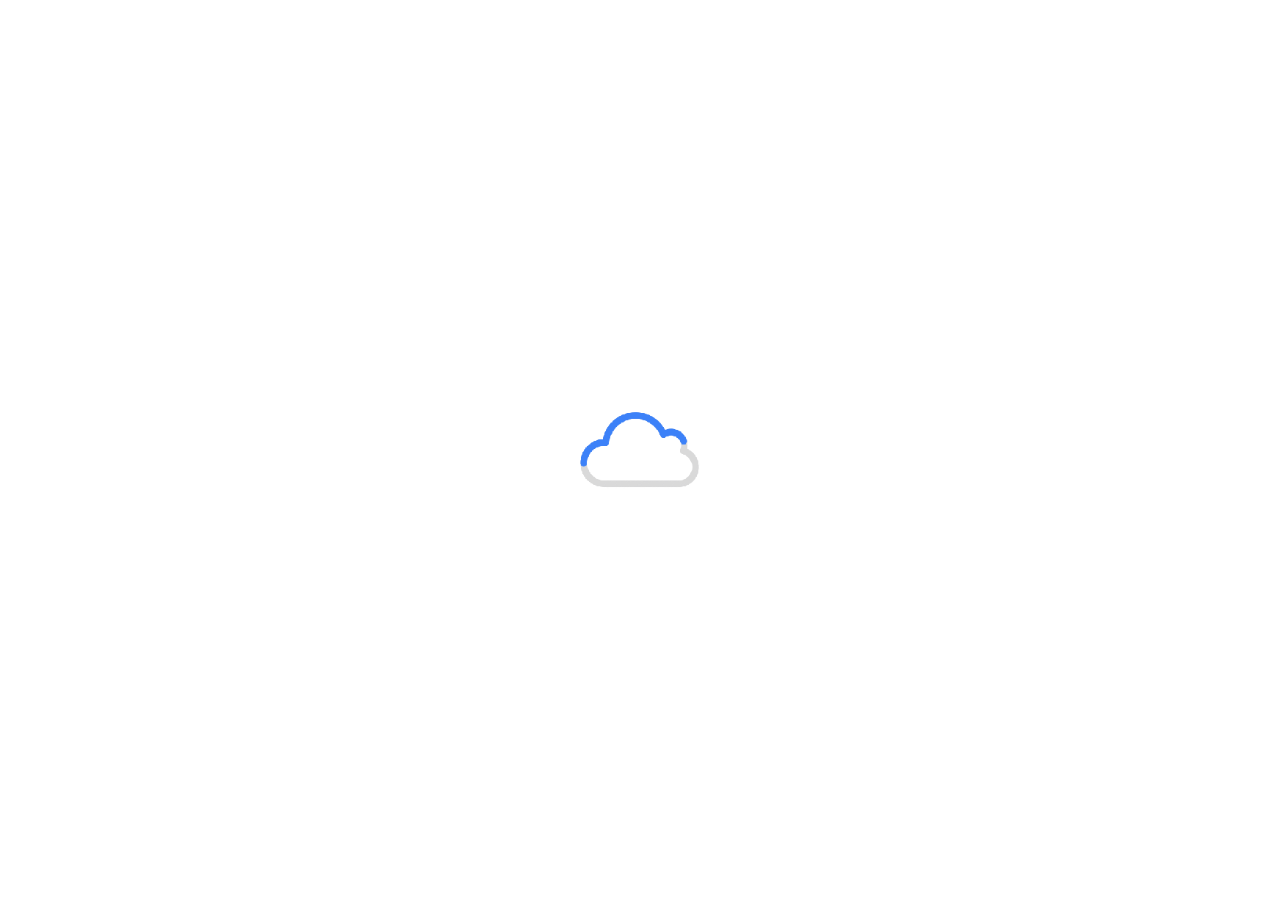
==== commit a2af35fa: "UI Changes" ====
--- a/src/index.html
+++ b/src/index.html
@@ -6,7 +6,6 @@
     <link rel="preconnect" href="https://fonts.gstatic.com">
     <link href="https://fonts.googleapis.com/css2?family=Zilla+Slab:ital,wght@0,400;0,700;1,300&display=swap" rel="stylesheet">
     <link href="https://fonts.googleapis.com/css2?family=Nunito:wght@300;400;600;700;800&display=swap" rel="stylesheet">
-    <link href="https://fonts.googleapis.com/css2?family=Dancing+Script:wght@400;700&display=swap" rel="stylesheet">
     <link href="https://fonts.googleapis.com/icon?family=Material+Icons" rel="stylesheet">
     <link rel="stylesheet" href="./css/main.css">
     <script defer type="module" src="./app.js"></script>
--- a/src/css/main.css
+++ b/src/css/main.css
@@ -9,7 +9,7 @@
 body {
   background-color: white;
   color: black;
-  font-family: 'Zilla Slab', sans-serif;
+  font-family: 'Nunito', sans-serif;
 }
 
 a {
@@ -35,6 +35,7 @@
   font-size: 25px;
   color: black;
   width: 100%;
+  font-family: 'Zilla Slab', sans-serif;
 }
 
 .about p {
@@ -52,7 +53,7 @@
 }
 
 .about button {
-  background-color: #024192;
+  background-color: crimson;
   color: white;
   border: 2px solid transparent;
   padding: 10px 20px;
@@ -102,6 +103,7 @@
 
 .content h2 {
   color: #024192;
+  font-family: 'Zilla Slab', sans-serif;
 }
 
 .content form {
@@ -258,6 +260,7 @@
   z-index: 3;
   box-shadow: 0px 0px 10px 0px rgba(2, 65, 146, 0.4);
   overflow: hidden;
+  font-family: 'Zilla Slab', sans-serif;
 }
 
 @media only screen and (max-width: 800px) {
@@ -364,6 +367,7 @@
 .newsletter h1 {
   font-size: 25px;
   color: black;
+  font-family: 'Zilla Slab', sans-serif;
 }
 
 .newsletter form {
@@ -483,6 +487,7 @@
   width: 100%;
   text-align: left;
   color: black;
+  font-family: 'Zilla Slab', sans-serif;
 }
 
 .posts-header h1 {
@@ -539,6 +544,7 @@
   font-size: 20px;
   color: #024192;
   cursor: pointer;
+  font-family: 'Zilla Slab', sans-serif;
 }
 
 .post-header h2:hover {
@@ -550,6 +556,8 @@
   flex-direction: column;
   font-weight: 400;
   color: grey;
+  font-size: 13px;
+  margin-top: 5px;
 }
 
 .post-content {
@@ -647,15 +655,13 @@
 
 .tag-link a {
   text-transform: uppercase;
-  font-size: 9px;
+  font-size: 10px;
+  width: max-content;
+  color: #024192;
+}
+
+.tag-link a:hover {
   text-decoration: underline;
-  width: max-content;
-}
-
-@media only screen and (max-width: 800px) {
-  .tag-link a {
-    font-size: 8px;
-  }
 }
 
 .paging {
@@ -897,6 +903,11 @@
   text-justify: inter-word;
 }
 
+.article-content h1, .article-content h2, .article-content h3, .article-content h4, .article-content h5 {
+  font-family: 'Zilla Slab', sans-serif;
+  margin-bottom: 5px;
+}
+
 .article-header {
   display: flex;
   flex-direction: column;
@@ -917,6 +928,7 @@
 
 .article_header-text h1 {
   font-size: 30px;
+  font-family: 'Zilla Slab', sans-serif;
 }
 
 .article_date_author {
@@ -989,6 +1001,7 @@
   display: flex;
   align-items: center;
   justify-content: center;
+  font-family: 'Zilla Slab', sans-serif;
 }
 
 .intro-imgs {
@@ -1054,7 +1067,7 @@
 
 .subscribe a {
   background-color: crimson;
-  padding: 15px 30px;
+  padding: 15px 50px;
   color: white;
   font-weight: bold;
   font-size: 15px;
@@ -1062,7 +1075,30 @@
 }
 
 .subscribe:hover {
-  transform: scale(0.95);
+  transform: scale(0.97);
+}
+
+.loading {
+  width: 100%;
+  height: 100vh;
+  display: flex;
+  align-items: center;
+  justify-content: center;
+}
+
+.loading > div {
+  width: 400px;
+  height: 400px;
+  background-image: url(../imgs/cloud-loading.gif);
+  background-size: contain;
+  background-position: center center;
+}
+
+@media only screen and (max-width: 550px) {
+  .loading > div {
+    width: 300px;
+    height: 300px;
+  }
 }
 
 .home {
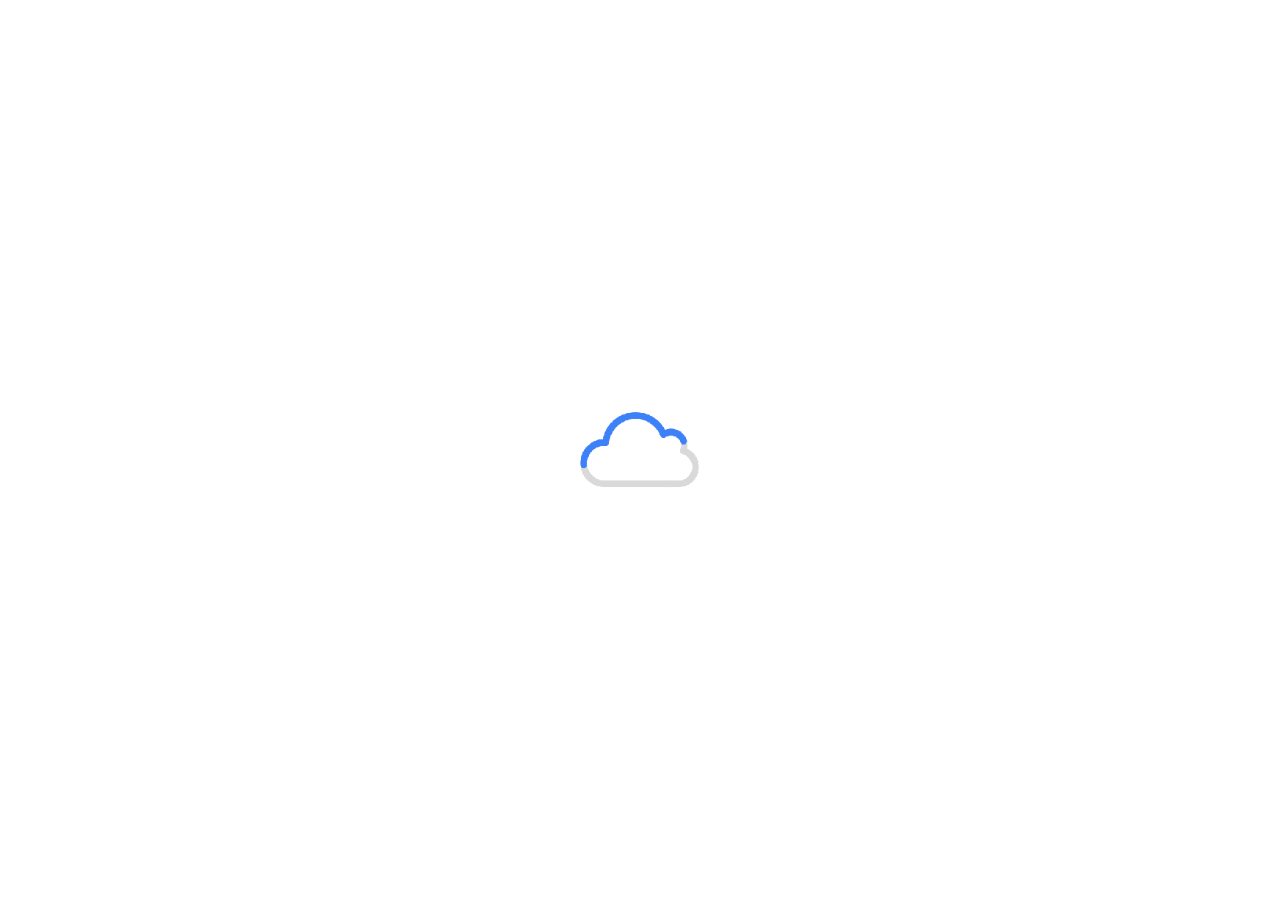
==== commit c543db16: "this should work" ====
--- a/src/index.html
+++ b/src/index.html
@@ -12,6 +12,9 @@
     <title>Blog</title>
 </head>
 <body>
+    <div class="root">
+        
+    </div>
     <!-- <div class="a" ></div> -->
     
     <!-- <nav>
--- a/src/css/main.css
+++ b/src/css/main.css
@@ -6,10 +6,26 @@
   scroll-behavior: smooth;
 }
 
+html {
+  background-color: red;
+  overflow: hidden;
+  height: 100%;
+}
+
 body {
   background-color: white;
   color: black;
-  font-family: 'Nunito', sans-serif;
+  font-family: "Nunito", sans-serif;
+  height: 100%;
+  overflow: hidden;
+}
+
+.root {
+  width: 100%;
+  overflow-y: scroll;
+  height: 100%;
+  padding: 0;
+  margin: 0;
 }
 
 a {
@@ -760,8 +776,8 @@
   flex-direction: column;
   position: fixed;
   z-index: 0;
-  top: calc((100vh - 150px)/ 2);
-  left: calc((5vw - 50px)/ 2);
+  top: calc((100vh - 150px) / 2);
+  left: calc((5vw - 50px) / 2);
 }
 
 .social button {
@@ -788,8 +804,8 @@
 
 @media only screen and (max-width: 800px) {
   .social {
-    top: calc((100vh - 105px)/ 2);
-    left: calc((7vw - 40px)/ 2);
+    top: calc((100vh - 105px) / 2);
+    left: calc((7vw - 40px) / 2);
   }
   .social button {
     margin: 2.5px 5px;
@@ -807,7 +823,7 @@
     display: flex;
     flex-direction: row;
     justify-content: flex-start;
-    width: 100vw;
+    width: 100%;
     position: fixed;
     top: 0;
     left: 0;
